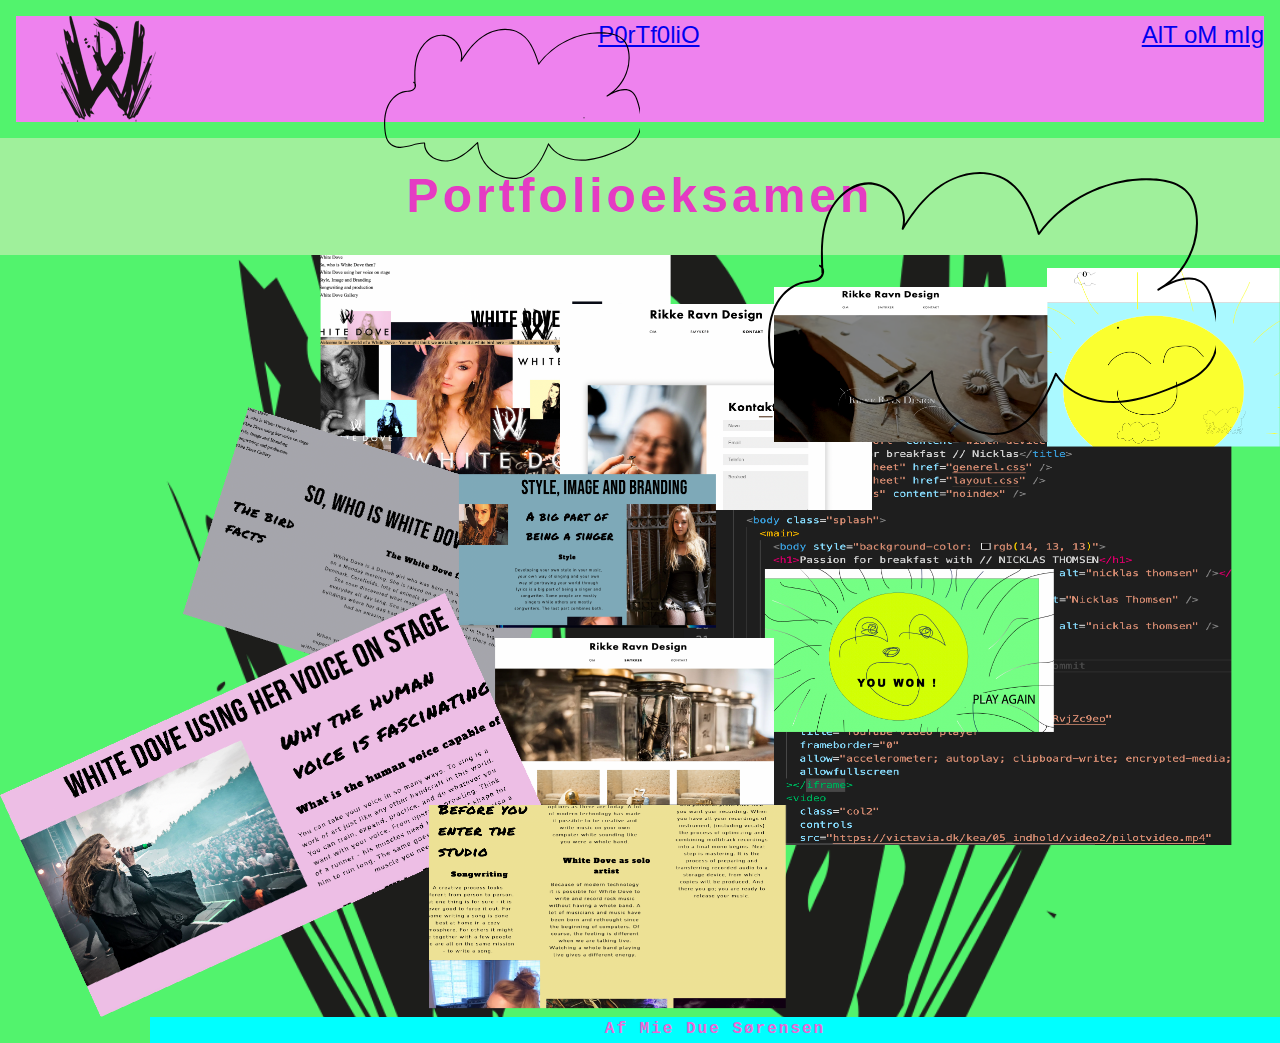
==== index.html @ a1d4d1ba "first commit" ====
<!DOCTYPE html>
<html lang="en">
  <head>
    <meta charset="UTF-8" />
    <meta http-equiv="X-UA-Compatible" content="IE=edge" />
    <meta name="viewport" content="width=device-width, initial-scale=1.0" />
    <title>Portfolioeksamen 2022</title>
    <link rel="icon" type="image/svg+xml" href="billeder/whitedove_signet copy.svg" />

    <meta name="robots" content="noindex" />
    <link rel="stylesheet" href="generel.css" />
    <link rel="stylesheet" href="layout.css" />
  </head>
  <header>
    <nav>
      <ul>
        <li>
          <a href="index.html"><img src="billeder/whitedovesignettilmenu.webp" alt="dekhd"></a>
        </li>
        <li>
          <a href="side2.html">P0rTf0liO</a>
        </li>
        <li>
          <a href="side3.html">AlT oM mIg</a>
        </li>
      </ul>
    </nav>
  </header>
  <body class="splash"
    <body style="background-color: rgb(82, 243, 109)"></body>
    <h1>Portfolioeksamen</h1>

    <div class="portfoliobille">
      <img src="billeder/backgrundsbillede.webp" alt="Portfoliobille" />
    </div>

    <!-- JAVASCRIPT -->
    <div id="sky1_container">
      <div id="sky1_sprite"></div>
    </div>
    <div id="sky2_container">
      <div id="sky2_sprite"></div>
    </div>

    <footer><p>Af Mie Due Sørensen</p></footer>
    <script src="skyer.js"></script>
  </body>
</html>
---- generel.css ----
* {
  margin: 0;
  box-sizing: border-box;
}
img {
  width: 100%;
  height: auto;
  display: block;
}

body {
  line-height: 1.6;
}

p {
  max-width: 65ch;
  padding-right: 50px;
  letter-spacing: 2px;
  text-align: center;
  font-weight: bold;
}

/* Side 1 */

.splash {
  height: 100vh;
  width: 100%;
  background-size: cover;
  background-image: url(billeder/whitedove_signet-copy_1.webp);
  background-repeat: repeat;
}
h1 {
  padding-block: 20px;
  color: rgb(229, 59, 195);
  font-family: "Franklin Gothic Medium", "Arial Narrow", Arial, sans-serif;
  text-align: center;
  font-size: xxx-large;
  background-color: rgb(159, 240, 155);
  letter-spacing: 4px;
  font-weight: bolder;
}

/* Side 2 portfolio */

img {
  object-fit: fill;
  align-self: stretch;
  max-width: 100%;
}

main {
  margin: 0 auto;
  max-width: 1200px;
}

/* Grundlæggende INDHOLD */
.grid_5-3 {
  display: grid;
  grid-template-columns: 1fr;
  gap: 50px;
}

.element100 {
  display: inline;
  grid-template-rows: 5fr;
  inline-size: 100px;
  gap: 20px;
}

.grid_1-2 {
  display: grid;
  grid-template-columns: 1fr;
  gap: 1px;
}

.grid_2-1 {
  display: grid;
  grid-template-columns: 1fr 2fr;
}

/* Side 3 */

h2 {
  text-align: center;
  font-size: xx-large;
  background-color: blueviolet;
  color: rgb(219, 240, 30);
}

.grid_1-1 {
  display: grid;
  grid-template-columns: 2fr 1fr;
  gap: 10px;
  padding: auto;
}

.col {
  color: blueviolet;
}

/* Footer */
footer p {
  max-width: none;
  position: sticky;
  top: 100vh;
  margin-left: 150px;

  font-family: "Courier New", Courier, monospace;
  font-weight: bold;
  color: rgb(235, 103, 213);
  letter-spacing: 2px;
  background-color: aqua;
}

.flex-row {
  display: flex;
  justify-content: space-evenly;
}

/* Navigation */
nav {
  font-family: "Gill Sans", "Gill Sans MT", Calibri, "Trebuchet MS", sans-serif;
  color: rgba(218, 17, 101, 0.319);
  font-size: x-large;
  background-position: 10%;
  background-color: violet;
}

a:hover {
  color: rgb(240, 29, 216);
}

header {
  position: sticky;
  padding: 16px;
  overflow: scroll;
}

header nav ul {
  display: flex;
  justify-content: space-between;
  list-style: none;
  overflow-x: auto;
}
/* Brødtekst på portfoliosiden */
p {
  text-align: center;
  padding-left: 50px;
  background-color: rgb(180, 245, 156);
}

p1 {
  text-align: inherit;
  padding-left: 50px;
  background-color: rgb(9, 66, 115);
  padding-right: 40px;
  color: rgb(18, 243, 168);
  text-transform: uppercase;
  text-decoration: overline;
  text-shadow: 3000px;
  letter-spacing: 5px;
  text-align: center;
}

h4 {
  padding-block: 20px;
  color: rgb(151, 239, 146);
  font-family: "Franklin Gothic Medium", "Arial Narrow", Arial, sans-serif;
  text-align: center;
  font-size: xxx-large;
  letter-spacing: 4px;
  background-color: rgb(110, 198, 239);
}

.col1 {
  padding-left: 10%;
}
---- layout.css ----
/* Skyer */

#sky1_container {
  position: fixed;
  width: 10%;
  aspect-ratio: 400/400;

  top: -6vw;
  left: 30%;
  cursor: url(./animationsbilleder/sky1.svg);
}

#sky1_sprite {
  background-image: url(./animationsbilleder/sky1.svg);
  background-size: cover;
  width: 200%;
  height: 200%;
}

#sky2_container {
  position: fixed;
  width: 10%;
  aspect-ratio: 300/300;

  top: -1vw;
  left: 60%;
  cursor: pointer;
}

#sky2_sprite {
  background-image: url(./animationsbilleder/sky1.svg);
  background-size: cover;
  width: 350%;
  height: 350%;
}

.fald_animation {
  animation-name: fald_animation_kf;
  animation-duration: 5s;
  animation-iteration-count: infinite;
  animation-timing-function: linear;
}

@keyframes fald_animation_kf {
  from {
    transform: translatey(0);
  }
  to {
    transform: translatey(63vw);
  }
}

.fald2_animation {
  animation-name: fald_animation_kf;
  animation-duration: 5s;
  animation-iteration-count: infinite;
  animation-timing-function: linear;
}

@keyframes fald2_animation_kf {
  from {
    transform: translatey(0);
  }
  to {
    transform: translatey(63vw);
  }
}
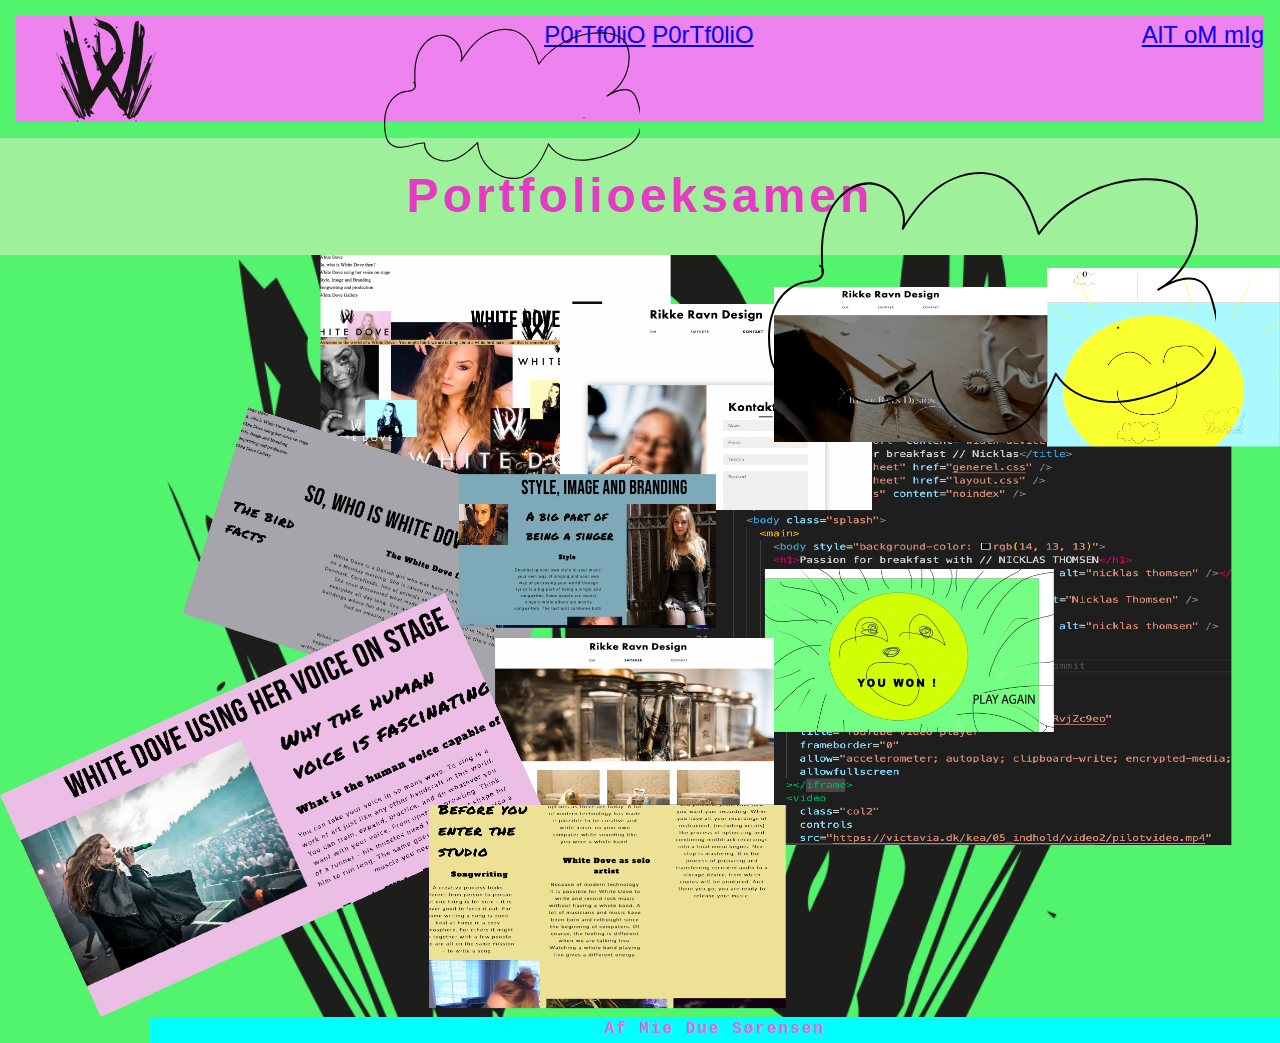
==== commit b1451707: "tilføjet ekstra a tag på index.html" ====
--- a/index.html
+++ b/index.html
@@ -19,6 +19,8 @@
         </li>
         <li>
           <a href="side2.html">P0rTf0liO</a>
+          <a href="side2.html">P0rTf0liO</a>
+          
         </li>
         <li>
           <a href="side3.html">AlT oM mIg</a>
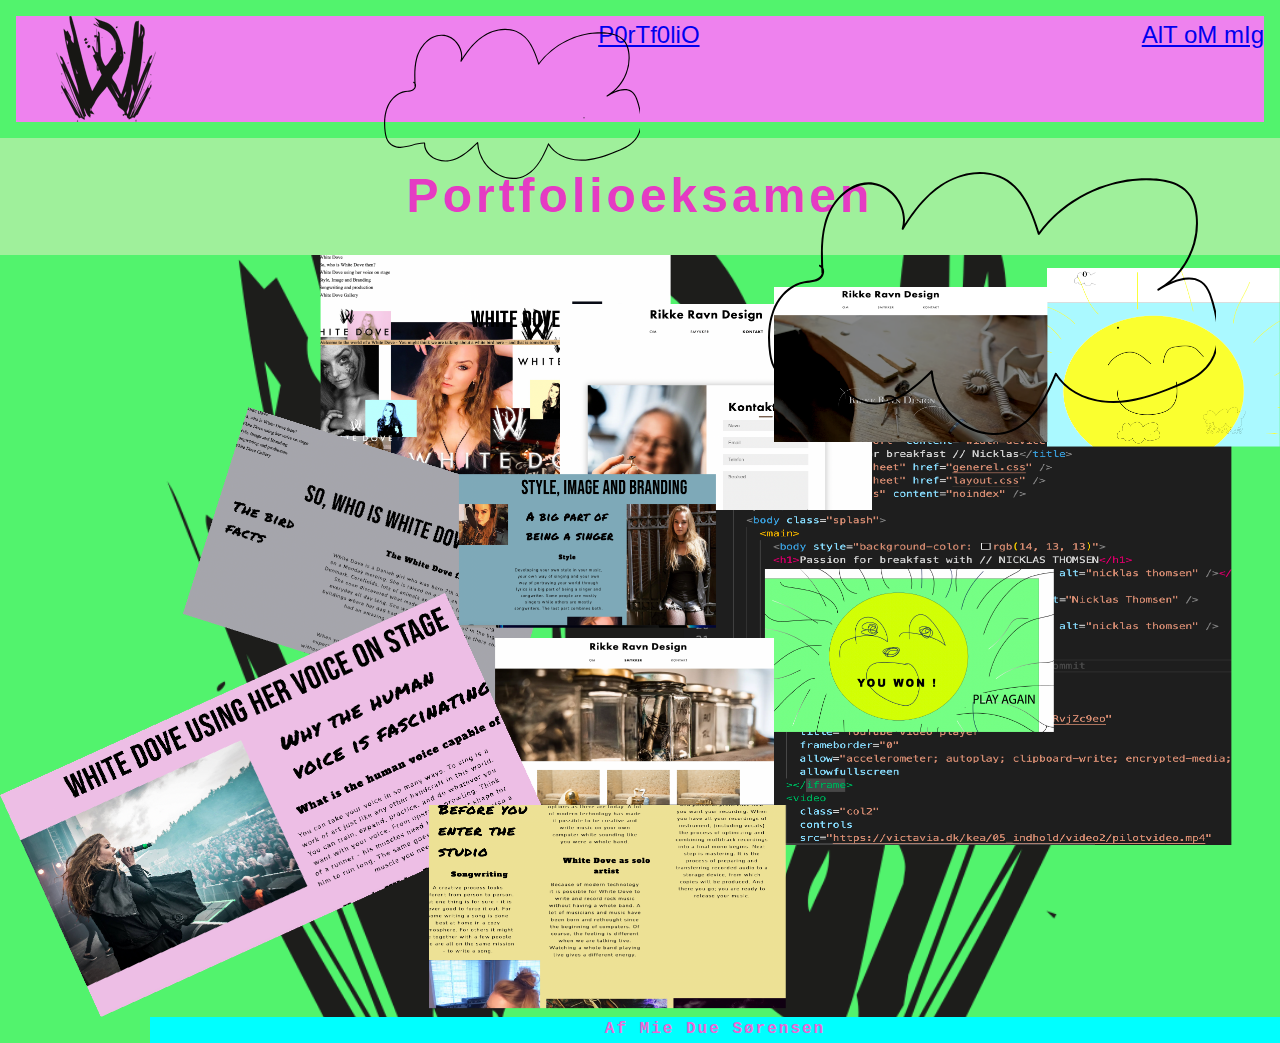
==== commit 4b825a0b: "fjernet a tag fra index.html" ====
--- a/index.html
+++ b/index.html
@@ -19,7 +19,7 @@
         </li>
         <li>
           <a href="side2.html">P0rTf0liO</a>
-          <a href="side2.html">P0rTf0liO</a>
+          
           
         </li>
         <li>
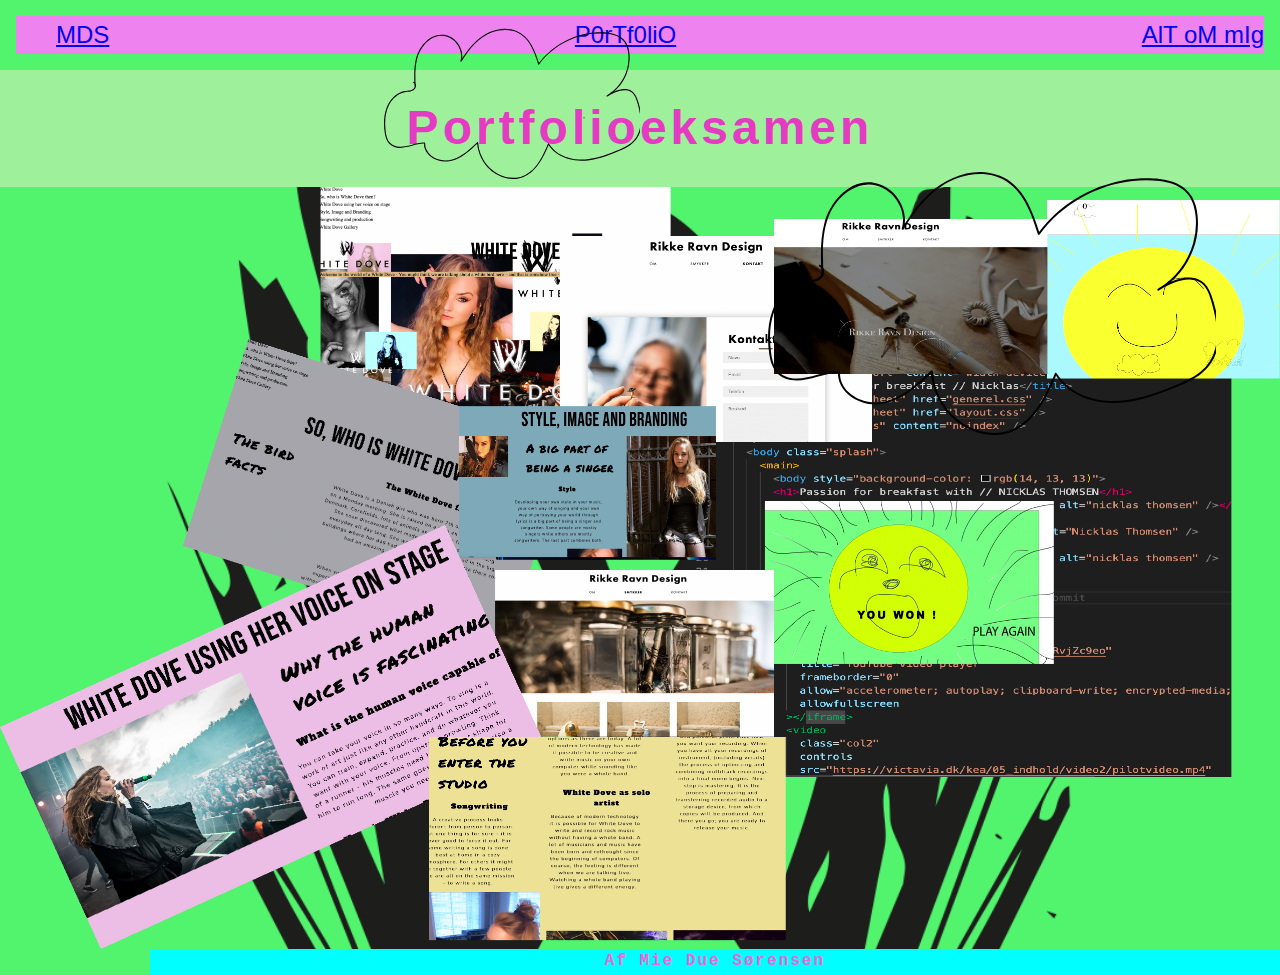
==== commit e4559873: "final3" ====
--- a/index.html
+++ b/index.html
@@ -5,7 +5,11 @@
     <meta http-equiv="X-UA-Compatible" content="IE=edge" />
     <meta name="viewport" content="width=device-width, initial-scale=1.0" />
     <title>Portfolioeksamen 2022</title>
-    <link rel="icon" type="image/svg+xml" href="billeder/whitedove_signet copy.svg" />
+    <link
+      rel="icon"
+      type="image/svg+xml"
+      href="billeder/whitedove_signet copy.svg"
+    />
 
     <meta name="robots" content="noindex" />
     <link rel="stylesheet" href="generel.css" />
@@ -15,12 +19,10 @@
     <nav>
       <ul>
         <li>
-          <a href="index.html"><img src="billeder/whitedovesignettilmenu.webp" alt="dekhd"></a>
+          <a href="index.html">MDS</a>
         </li>
         <li>
           <a href="side2.html">P0rTf0liO</a>
-          
-          
         </li>
         <li>
           <a href="side3.html">AlT oM mIg</a>
@@ -28,7 +30,7 @@
       </ul>
     </nav>
   </header>
-  <body class="splash"
+  <body class="splash">
     <body style="background-color: rgb(82, 243, 109)"></body>
     <h1>Portfolioeksamen</h1>
 
